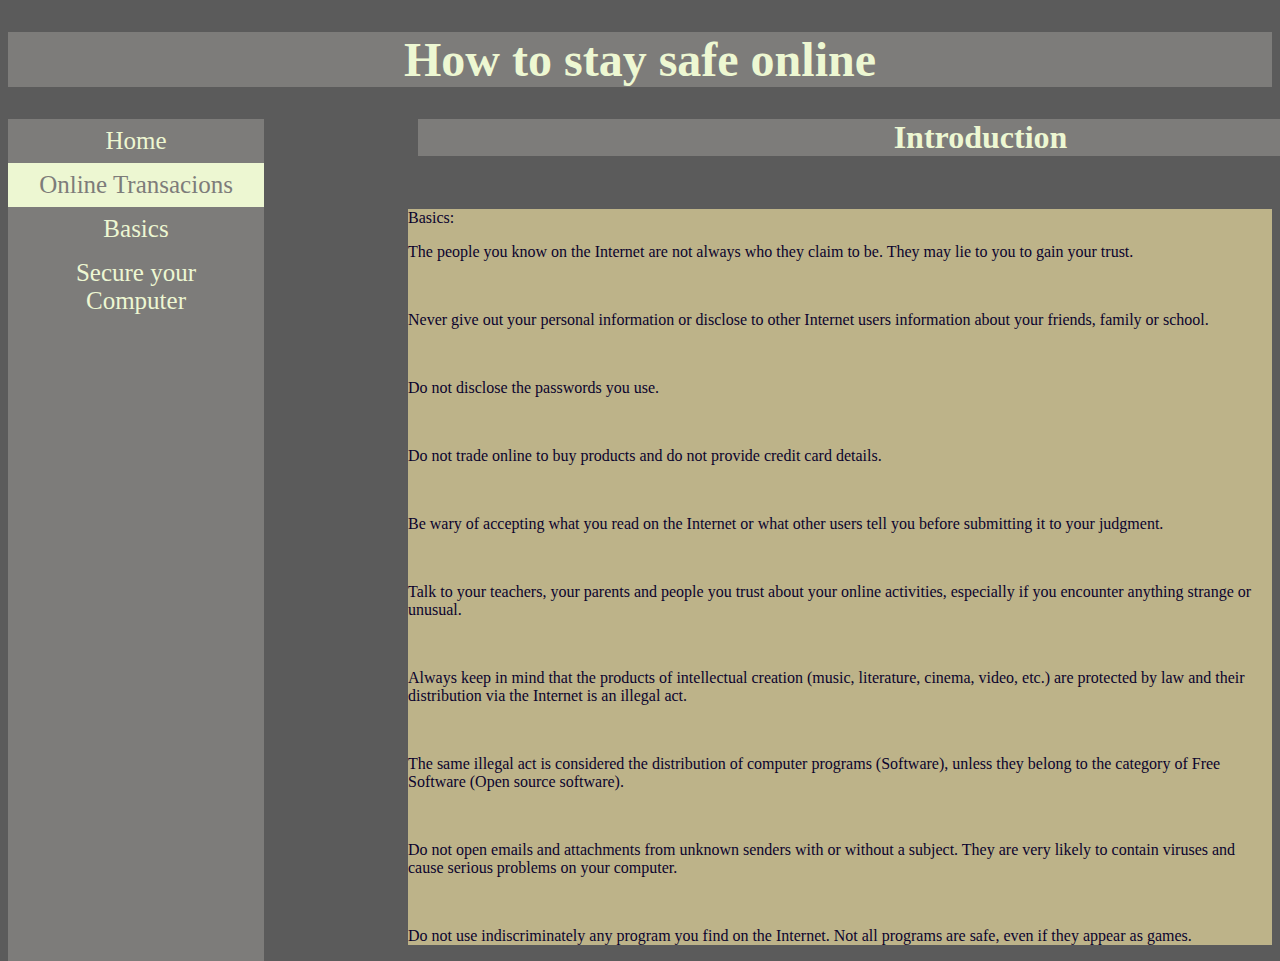
==== html/basics.html @ c32958da "Create basics.html" ====
<!DOCTYPE html>
<html>
<head>
	<meta charset="utf-8">
	<link rel="stylesheet" type="text/css" href="../css/style.css">
	<title>Stay Safe</title>
</head>
<body>

<div>
	<div id="main" class="maincl">
		<div id="title">
			<h1 class="ttl">How to stay safe online</h1>
		</div>
		<div id="cn">
			<div id="menu">
				<ul class="el">
					<li><a href="index.html" class="lnk">Home</a></li>
					<li><a href="transactions.html" class="lnk actv">Online Transacions</a></li>
					<li><a href="basics.html" class="lnk">Basics</a></li>
					<li><a href="index.html" class="lnk">Secure your Computer</a></li>
				</ul>
			</div>
			<div id="ccn">
				<div id="ctitle" class="cttld">
					<h2 class="cttl">Introduction</h2>
				</div>
				<div id="txt" class="txtd">
					<p>Basics:</p>
					<p>
						The people you know on the Internet are not always who they claim to be. They may lie to you to gain your trust.
					</p>
					<br>
					<p>
						Never give out your personal information or disclose to other Internet users information about your friends, family or school.
					</p>
					<br>
					<p>
						Do not disclose the passwords you use.
					</p>
					<br>
					<p>
						Do not trade online to buy products and do not provide credit card details.
					</p>
					<br>
					<p>
						Be wary of accepting what you read on the Internet or what other users tell you before submitting it to your judgment.
					</p>
					<br>
					<p>
						Talk to your teachers, your parents and people you trust about your online activities, especially if you encounter anything strange or unusual.
					</p>
					<br>
					<p>
						Always keep in mind that the products of intellectual creation (music, literature, cinema, video, etc.) are protected by law and their distribution via the Internet is an illegal act.
					</p>
					<br>
					<p>
						The same illegal act is considered the distribution of computer programs (Software), unless they belong to the category of Free Software (Open source software).
					</p>
					<br>
					<p>
						Do not open emails and attachments from unknown senders with or without a subject. They are very likely to contain viruses and cause serious problems on your computer.
					</p>
					<br>
					<p>
						Do not use indiscriminately any program you find on the Internet. Not all programs are safe, even if they appear as games.
					</p>
				</div>
			</div>
		</div>
	</div>
</div>

</body>
</html>
---- css/style.css ----
/* general */
body{
	background-color: #5B5B5B;
	color: #EDF7B5;
}

maincl.div{
	color: #5B5B5B;
	background-color: #EDF7B5;
	width: 100%;
	height: 100%;
}

h1.ttl{
	font-size: 3em;
	text-align: center;
	color: #EDF7D2;
	background-color: #7D7C7A;
}

h2.cttl{
	font-size: 32px;
	text-align: center;
	background-color: #7D7C7A;
	color: #EDF7D2;
}

div.cttld{
	margin-left: 400px;
  	width: 89%;
  	padding: 10px;
  	padding-top: 0px;
}

.center {
  margin: auto;
  width: 50%;
  padding: 10px;
}

div.txtd {
	margin-left: 400px;
	background-color: #BDB389;
	color: #0B032D;
}

p.txt{
	margin: 4px;
	font-size: 20px;
}

/* sidebar */

ul.el {
  list-style-type: none;
  margin: 0;
  padding: 0;
  width: 20%;
  background-color: #7D7C7A;
  position: fixed;
  height: 100%;
  overflow: auto;
}

a.lnk {
  display: block;
  color: #EDF7D2;
  padding: 8px 16px;
  text-decoration: none;

  text-align: center;
  font-size: 25px;
}

a.actv {
  background-color: #EDF7D2;
  color: #7D7C7A;
}

a.lnk:hover:not(.active) {
	background-color: #C9C19F;
  	color: #000000;
}
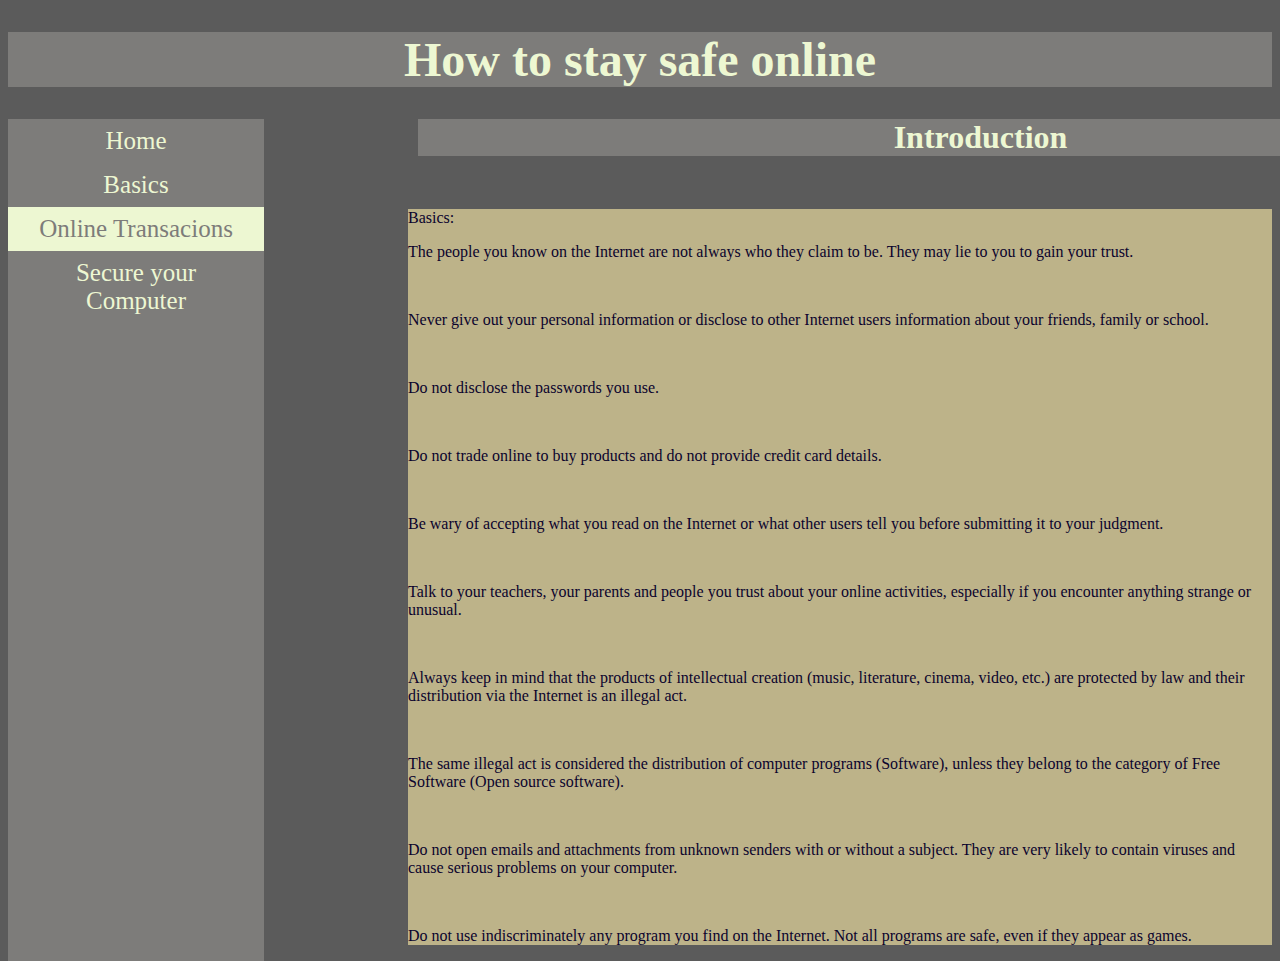
==== commit 184fe1a8: "Update basics.html" ====
--- a/html/basics.html
+++ b/html/basics.html
@@ -16,8 +16,8 @@
 			<div id="menu">
 				<ul class="el">
 					<li><a href="index.html" class="lnk">Home</a></li>
+					<li><a href="basics.html" class="lnk">Basics</a></li>
 					<li><a href="transactions.html" class="lnk actv">Online Transacions</a></li>
-					<li><a href="basics.html" class="lnk">Basics</a></li>
 					<li><a href="index.html" class="lnk">Secure your Computer</a></li>
 				</ul>
 			</div>
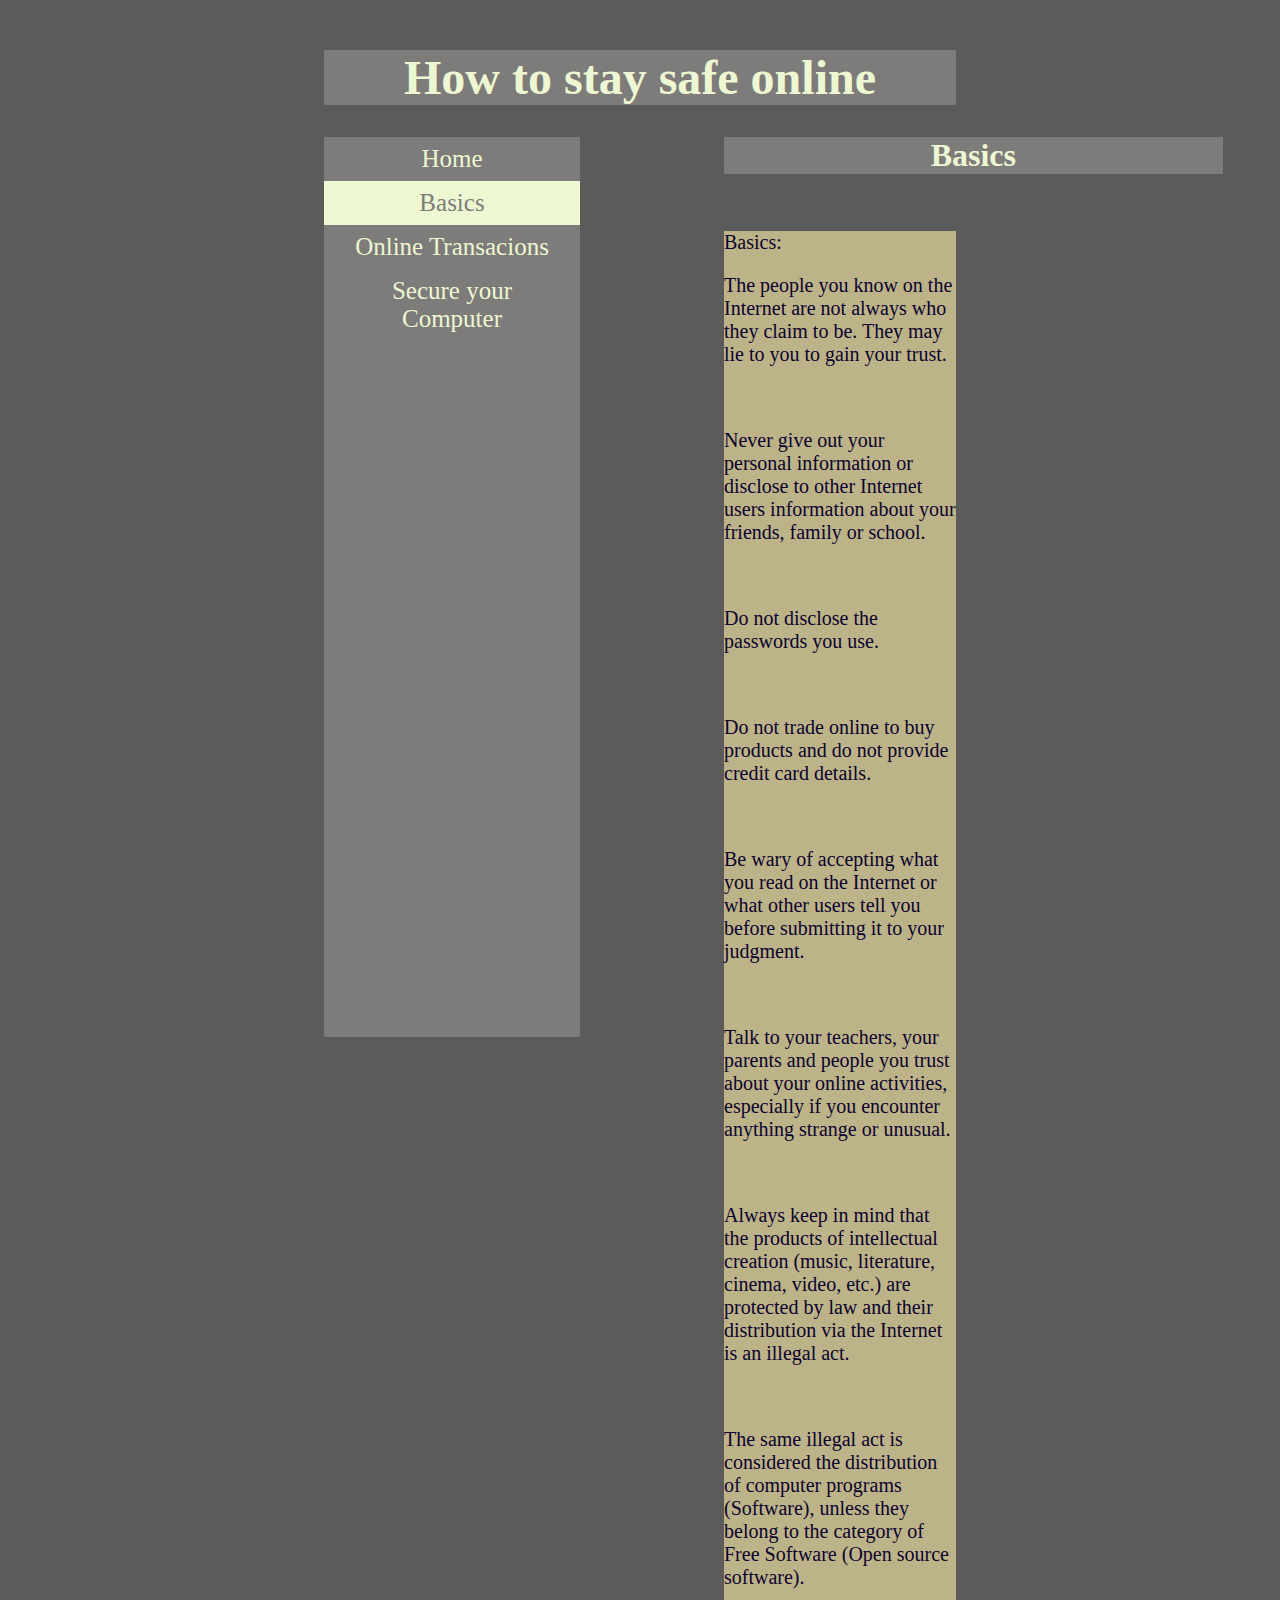
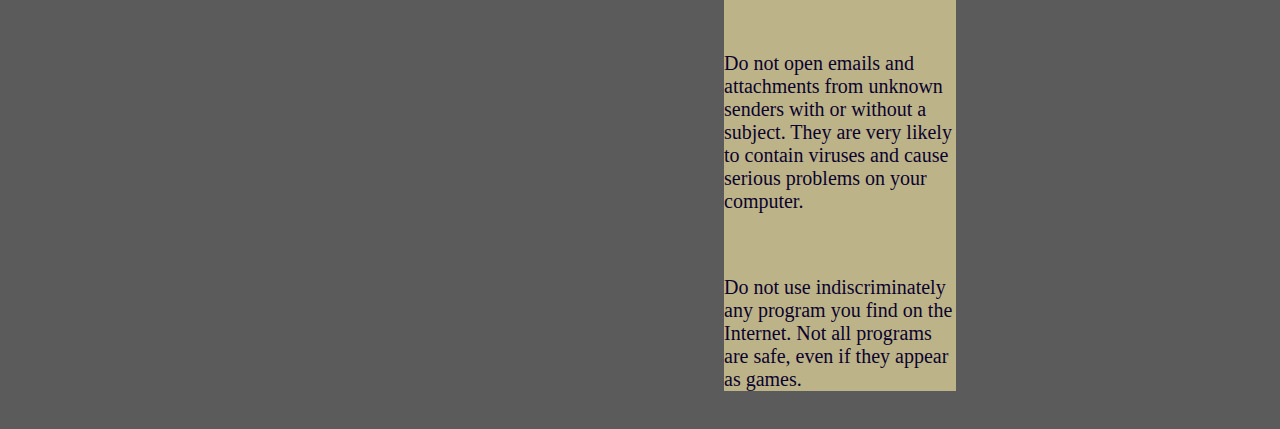
==== commit 28338834: "Update basics.html" ====
--- a/html/basics.html
+++ b/html/basics.html
@@ -8,22 +8,22 @@
 <body>
 
 <div>
-	<div id="main" class="maincl">
+	<div id="main" class="maincl center">
 		<div id="title">
 			<h1 class="ttl">How to stay safe online</h1>
 		</div>
 		<div id="cn">
-			<div id="menu">
+			<div class="menu">
 				<ul class="el">
 					<li><a href="index.html" class="lnk">Home</a></li>
-					<li><a href="basics.html" class="lnk">Basics</a></li>
-					<li><a href="transactions.html" class="lnk actv">Online Transacions</a></li>
+					<li><a href="basics.html" class="lnk actv">Basics</a></li>
+					<li><a href="transactions.html" class="lnk">Online Transacions</a></li>
 					<li><a href="index.html" class="lnk">Secure your Computer</a></li>
 				</ul>
 			</div>
-			<div id="ccn">
+			<div class="ccn">
 				<div id="ctitle" class="cttld">
-					<h2 class="cttl">Introduction</h2>
+					<h2 class="cttl">Basics</h2>
 				</div>
 				<div id="txt" class="txtd">
 					<p>Basics:</p>
--- a/css/style.css
+++ b/css/style.css
@@ -18,6 +18,12 @@
 	background-color: #7D7C7A;
 }
 
+div.title{
+	position: fixed;
+	top: 10px;
+	left: 400px;
+}
+
 h2.cttl{
 	font-size: 32px;
 	text-align: center;
@@ -26,8 +32,8 @@
 }
 
 div.cttld{
-	margin-left: 400px;
-  	width: 89%;
+	margin-left: 390px;
+  	width: 78.9%;
   	padding: 10px;
   	padding-top: 0px;
 }
@@ -42,12 +48,9 @@
 	margin-left: 400px;
 	background-color: #BDB389;
 	color: #0B032D;
+	font-size: 20px;
 }
 
-p.txt{
-	margin: 4px;
-	font-size: 20px;
-}
 
 /* sidebar */
 
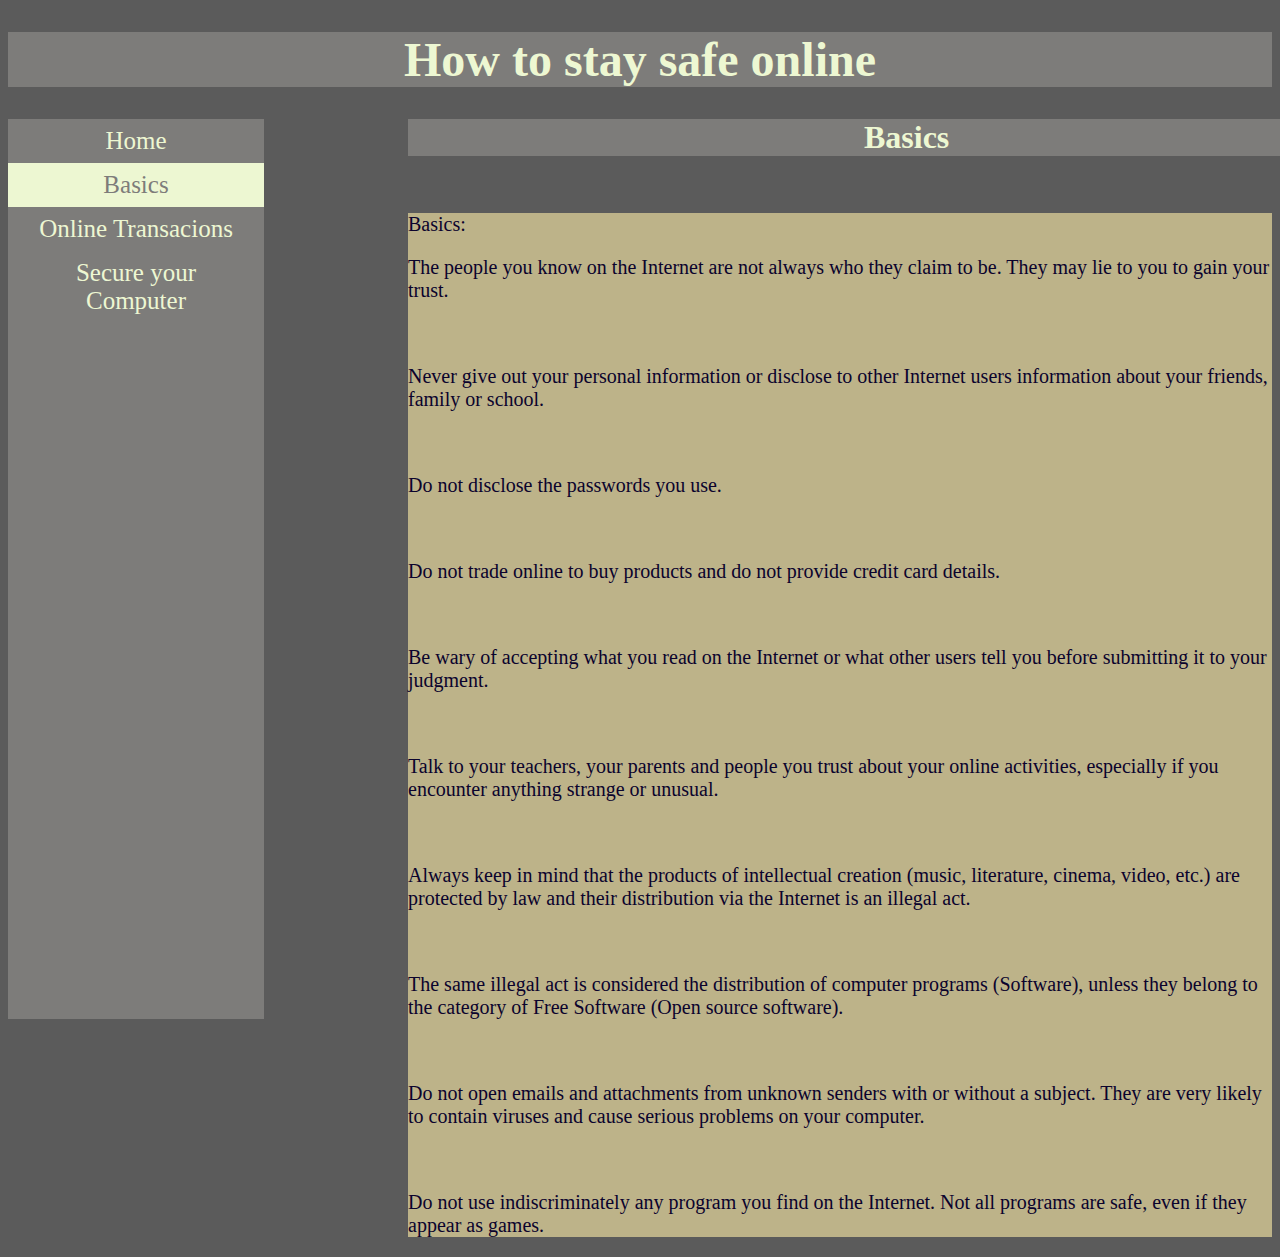
==== commit 129d0375: "Update basics.html" ====
--- a/html/basics.html
+++ b/html/basics.html
@@ -8,8 +8,8 @@
 <body>
 
 <div>
-	<div id="main" class="maincl center">
-		<div id="title">
+	<div id="main" class="maincl">
+		<div id="title center">
 			<h1 class="ttl">How to stay safe online</h1>
 		</div>
 		<div id="cn">
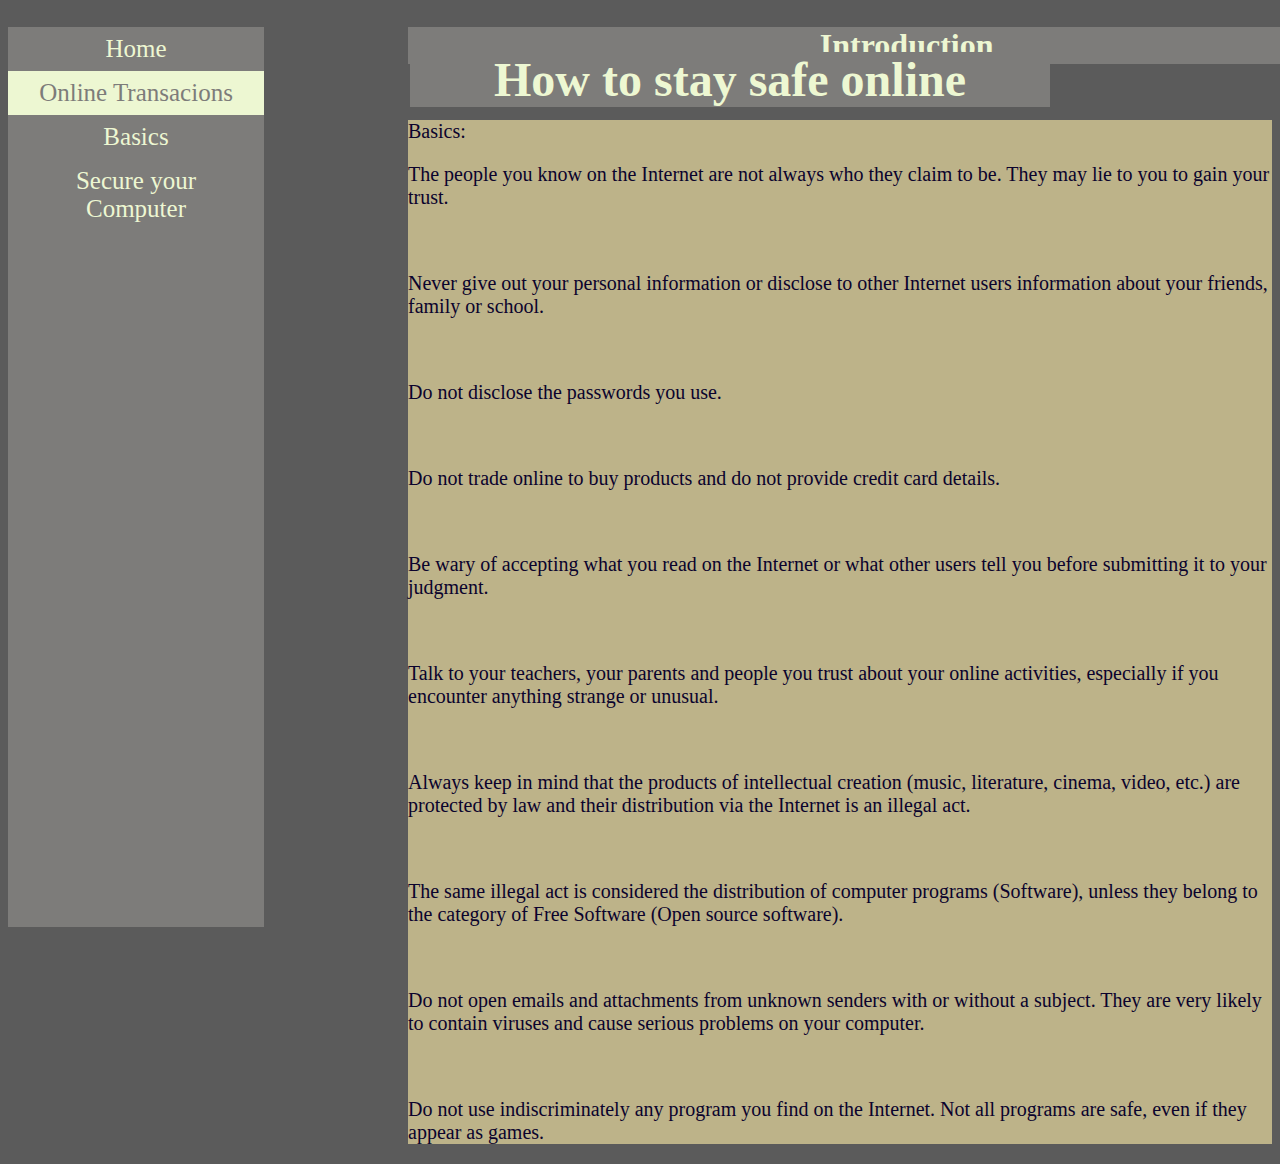
==== commit 38eff871: "Update basics.html" ====
--- a/html/basics.html
+++ b/html/basics.html
@@ -9,21 +9,21 @@
 
 <div>
 	<div id="main" class="maincl">
-		<div id="title center">
+		<div class="title center">
 			<h1 class="ttl">How to stay safe online</h1>
 		</div>
 		<div id="cn">
 			<div class="menu">
 				<ul class="el">
 					<li><a href="index.html" class="lnk">Home</a></li>
-					<li><a href="basics.html" class="lnk actv">Basics</a></li>
-					<li><a href="transactions.html" class="lnk">Online Transacions</a></li>
+					<li><a href="transactions.html" class="lnk actv">Online Transacions</a></li>
+					<li><a href="basics.html" class="lnk">Basics</a></li>
 					<li><a href="index.html" class="lnk">Secure your Computer</a></li>
 				</ul>
 			</div>
 			<div class="ccn">
 				<div id="ctitle" class="cttld">
-					<h2 class="cttl">Basics</h2>
+					<h2 class="cttl">Introduction</h2>
 				</div>
 				<div id="txt" class="txtd">
 					<p>Basics:</p>
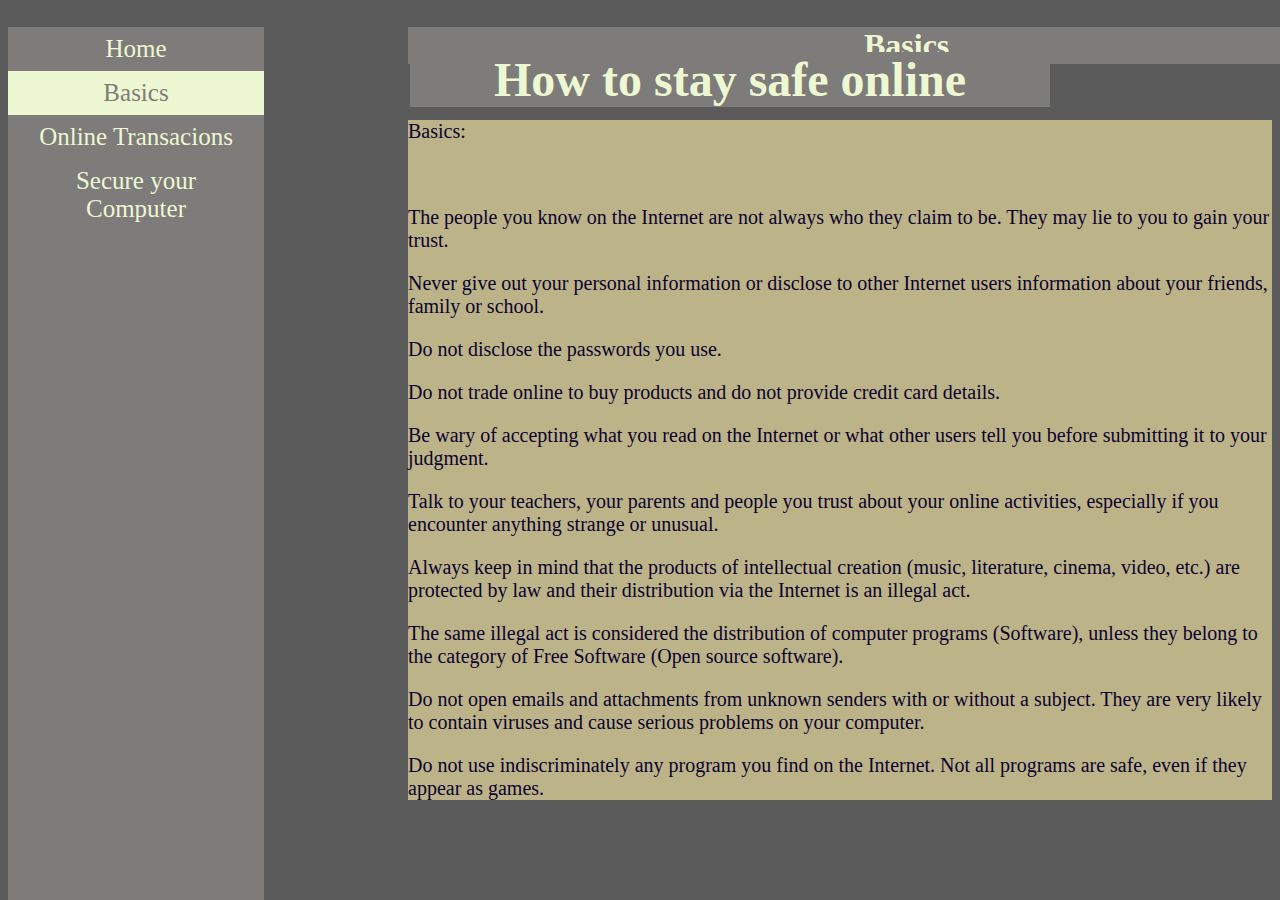
==== commit be8e9c5e: "Update basics.html" ====
--- a/html/basics.html
+++ b/html/basics.html
@@ -16,53 +16,53 @@
 			<div class="menu">
 				<ul class="el">
 					<li><a href="index.html" class="lnk">Home</a></li>
-					<li><a href="transactions.html" class="lnk actv">Online Transacions</a></li>
-					<li><a href="basics.html" class="lnk">Basics</a></li>
-					<li><a href="index.html" class="lnk">Secure your Computer</a></li>
+					<li><a href="basics.html" class="lnk actv">Basics</a></li>
+					<li><a href="transactions.html" class="lnk">Online Transacions</a></li>
+					<li><a href="pcsec.html" class="lnk">Secure your Computer</a></li>
 				</ul>
 			</div>
 			<div class="ccn">
 				<div id="ctitle" class="cttld">
-					<h2 class="cttl">Introduction</h2>
+					<h2 class="cttl">Basics</h2>
 				</div>
 				<div id="txt" class="txtd">
-					<p>Basics:</p>
+					<p>Basics:</p><br>
 					<p>
 						The people you know on the Internet are not always who they claim to be. They may lie to you to gain your trust.
 					</p>
-					<br>
+					
 					<p>
 						Never give out your personal information or disclose to other Internet users information about your friends, family or school.
 					</p>
-					<br>
+					
 					<p>
 						Do not disclose the passwords you use.
 					</p>
-					<br>
+					
 					<p>
 						Do not trade online to buy products and do not provide credit card details.
 					</p>
-					<br>
+					
 					<p>
 						Be wary of accepting what you read on the Internet or what other users tell you before submitting it to your judgment.
 					</p>
-					<br>
+					
 					<p>
 						Talk to your teachers, your parents and people you trust about your online activities, especially if you encounter anything strange or unusual.
 					</p>
-					<br>
+					
 					<p>
 						Always keep in mind that the products of intellectual creation (music, literature, cinema, video, etc.) are protected by law and their distribution via the Internet is an illegal act.
 					</p>
-					<br>
+					
 					<p>
 						The same illegal act is considered the distribution of computer programs (Software), unless they belong to the category of Free Software (Open source software).
 					</p>
-					<br>
+					
 					<p>
 						Do not open emails and attachments from unknown senders with or without a subject. They are very likely to contain viruses and cause serious problems on your computer.
 					</p>
-					<br>
+					
 					<p>
 						Do not use indiscriminately any program you find on the Internet. Not all programs are safe, even if they appear as games.
 					</p>
